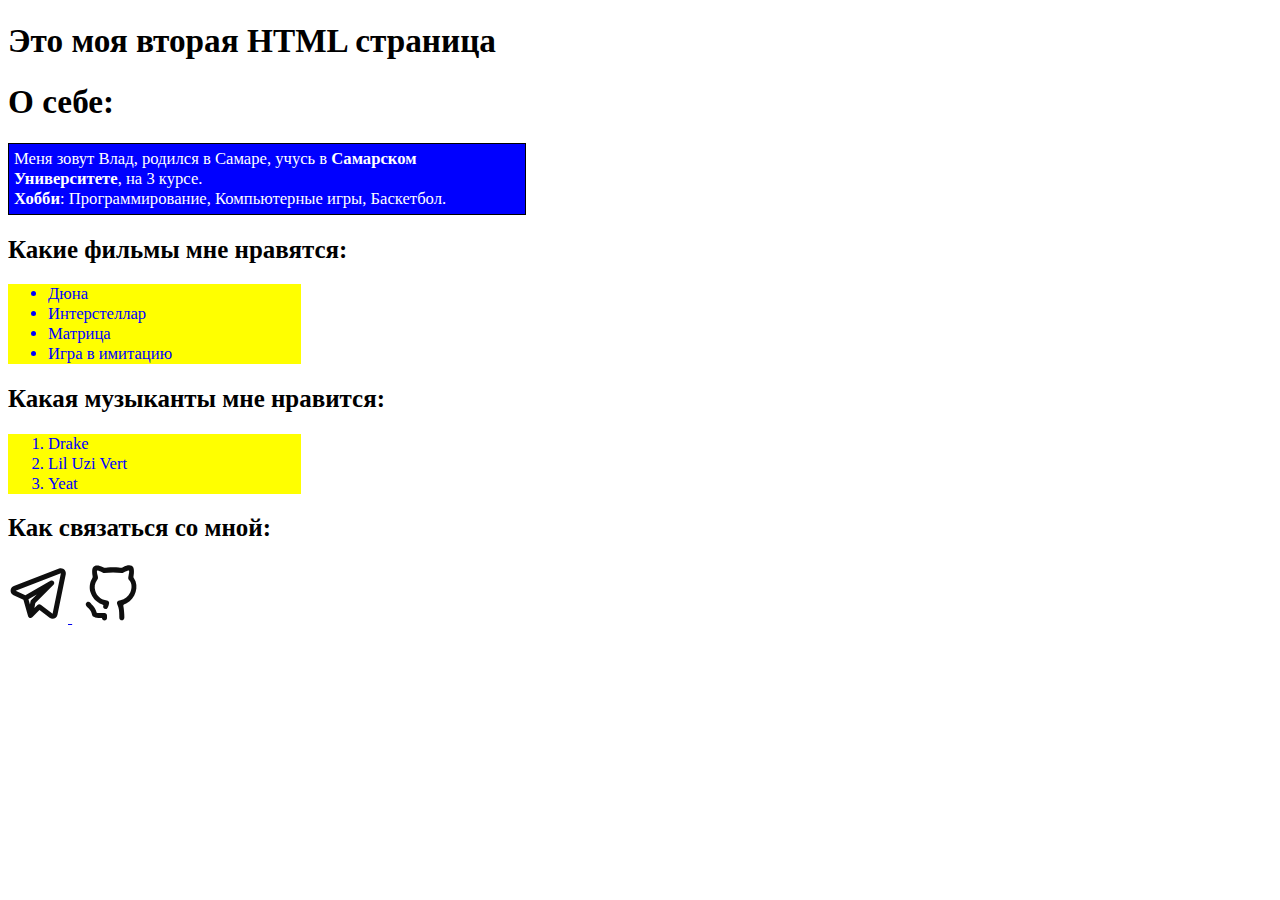
==== lab_1/index.html @ b664c488 "Create first page and add an info" ====
<!DOCTYPE html>
<html lang="ru">
    <head>
        <meta charset="UTF-8">
        <title>Лабораторная работа 1</title>
    </head>
    <body style="font-size: 1.3vw;">
        <h1>
            Это моя вторая HTML страница
        </h1>
        <h1>
            О себе:
        </h1>
        <p style="color: white;
              background-color: blue;
              padding: 5px;
              border: 1px solid black;
              width: 40%;">
            Меня зовут Влад, родился в Самаре, учусь в <b>Самарском Университете</b>, на 3 курсе.<br>
            <strong>Хобби</strong>: Программирование, Компьютерные игры, Баскетбол.
        </p>

        <h2>
            Какие фильмы мне нравятся:
        </h2>
        <ul style="color: blue;
                background-color: yellow;
                width: 20%;
                margin-bottom: 10px;">
            <li>Дюна</li>
            <li>Интерстеллар</li>
            <li>Матрица</li>
            <li>Игра в имитацию</li>
        </ul>

        <h2>
            Какая музыканты мне нравится:
        </h2>
        <ol style="color: blue;
                background-color: yellow;
                width: 20%;
                margin-bottom: 10px;">
            <li>Drake</li>
            <li>Lil Uzi Vert</li>
            <li>Yeat</li>
        </ol>

        <h2>Как связаться со мной:</h2>
        <a href="https://t.me/Darowiin" style="margin-right: 10px;">
            <img src="img/telegram.svg" width="60" alt="Telegram">
        </a>
        <a href="https://github.com/Darowiin">
            <img src="img/github.svg" width="60" alt="Github">
        </a>
    </body>
</html>
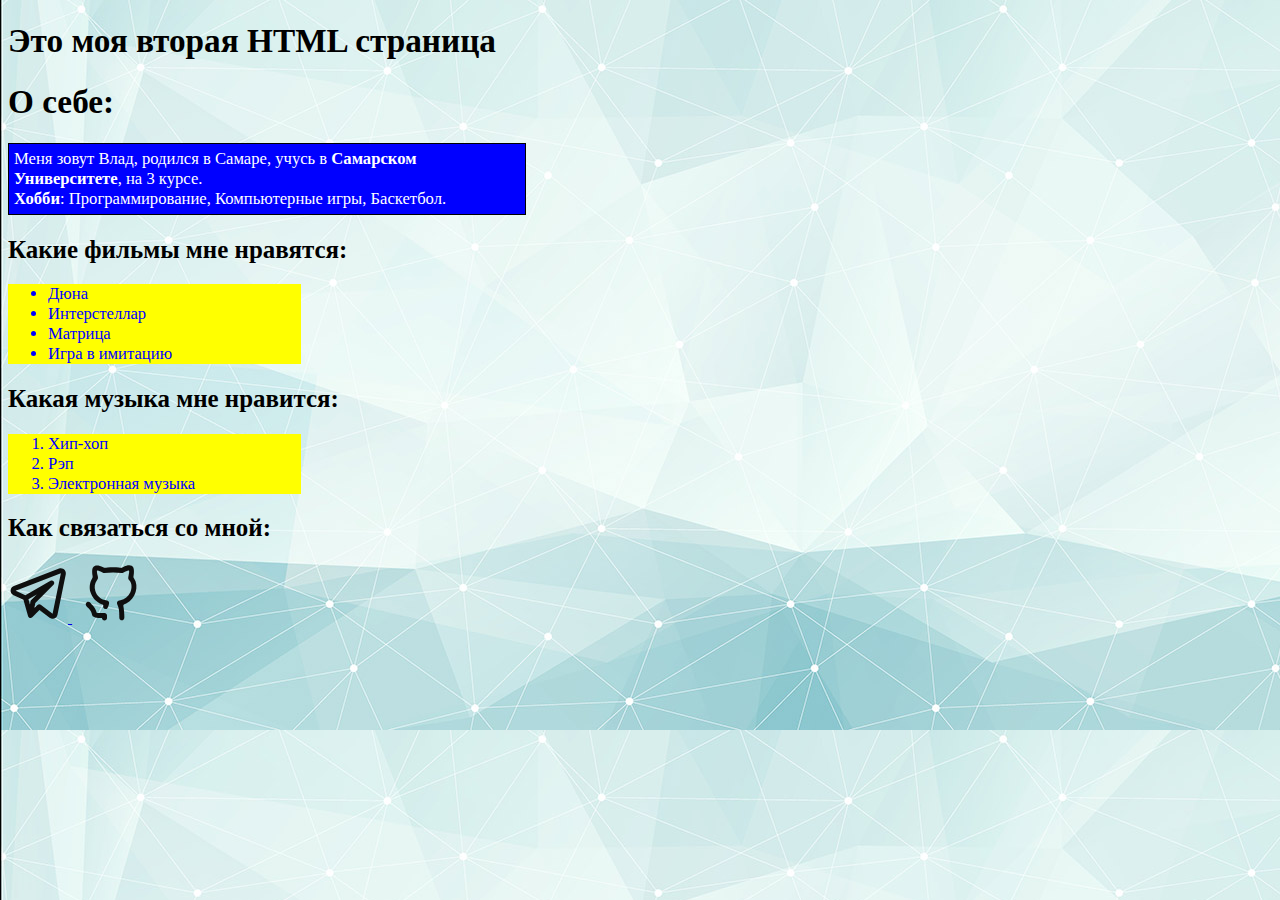
==== commit 0a7556d0: "final changes" ====
--- a/lab_1/index.html
+++ b/lab_1/index.html
@@ -4,7 +4,8 @@
         <meta charset="UTF-8">
         <title>Лабораторная работа 1</title>
     </head>
-    <body style="font-size: 1.3vw;">
+    <body style="font-size: 1.3vw;
+                background-image: url(img/back.jpg);">
         <h1>
             Это моя вторая HTML страница
         </h1>
@@ -34,15 +35,15 @@
         </ul>
 
         <h2>
-            Какая музыканты мне нравится:
+            Какая музыка мне нравится:
         </h2>
         <ol style="color: blue;
                 background-color: yellow;
                 width: 20%;
                 margin-bottom: 10px;">
-            <li>Drake</li>
-            <li>Lil Uzi Vert</li>
-            <li>Yeat</li>
+            <li>Хип-хоп</li>
+            <li>Рэп</li>
+            <li>Электронная музыка</li>
         </ol>
 
         <h2>Как связаться со мной:</h2>
